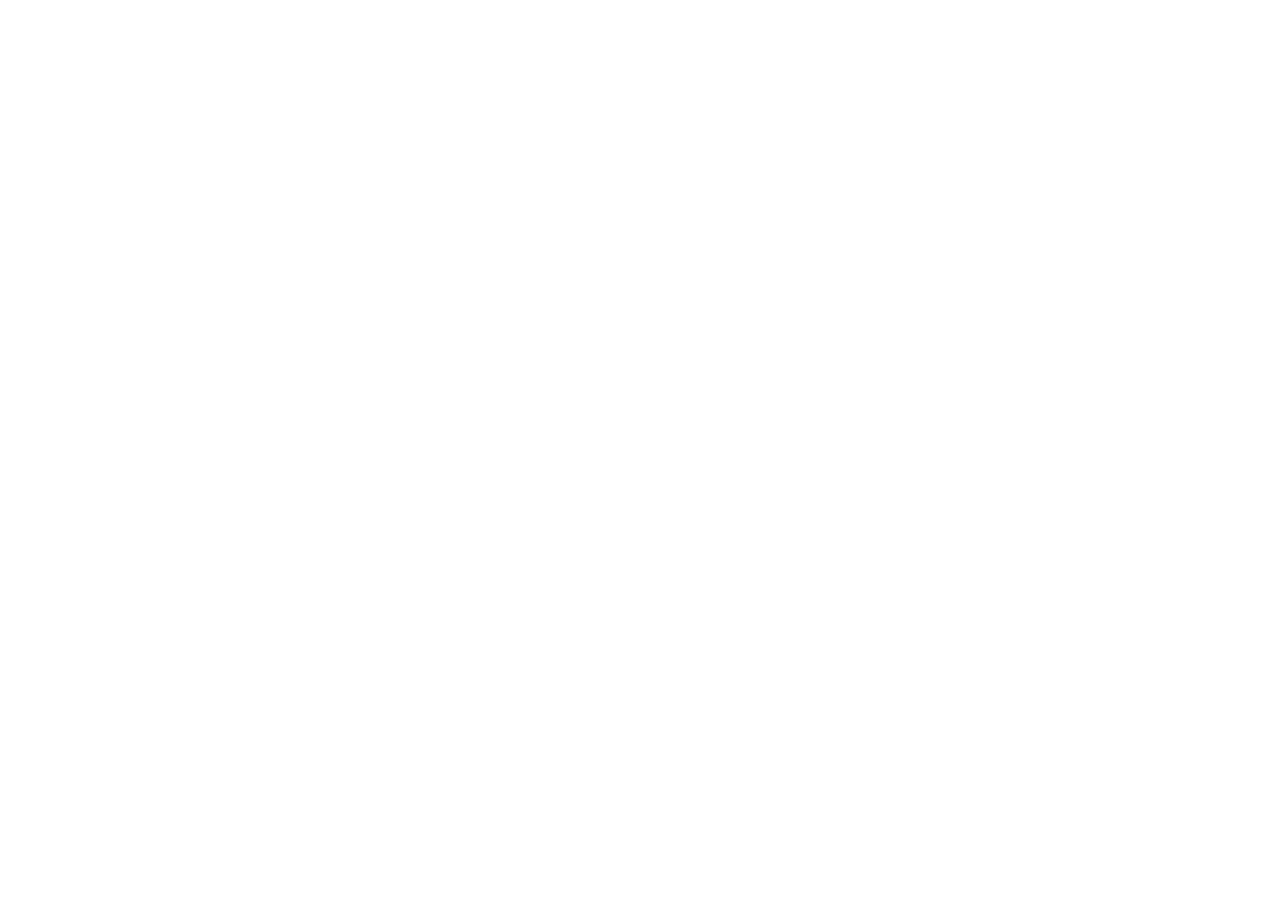
==== index.html @ a93e8fd0 "creacion de columnas" ====
<!DOCTYPE html>
<html lang="en">
<head>
    <meta charset="UTF-8">
    <meta name="viewport" content="width=device-width, initial-scale=1.0">
    <title>Document</title>
</head>
<body>
    
</body>
</html>
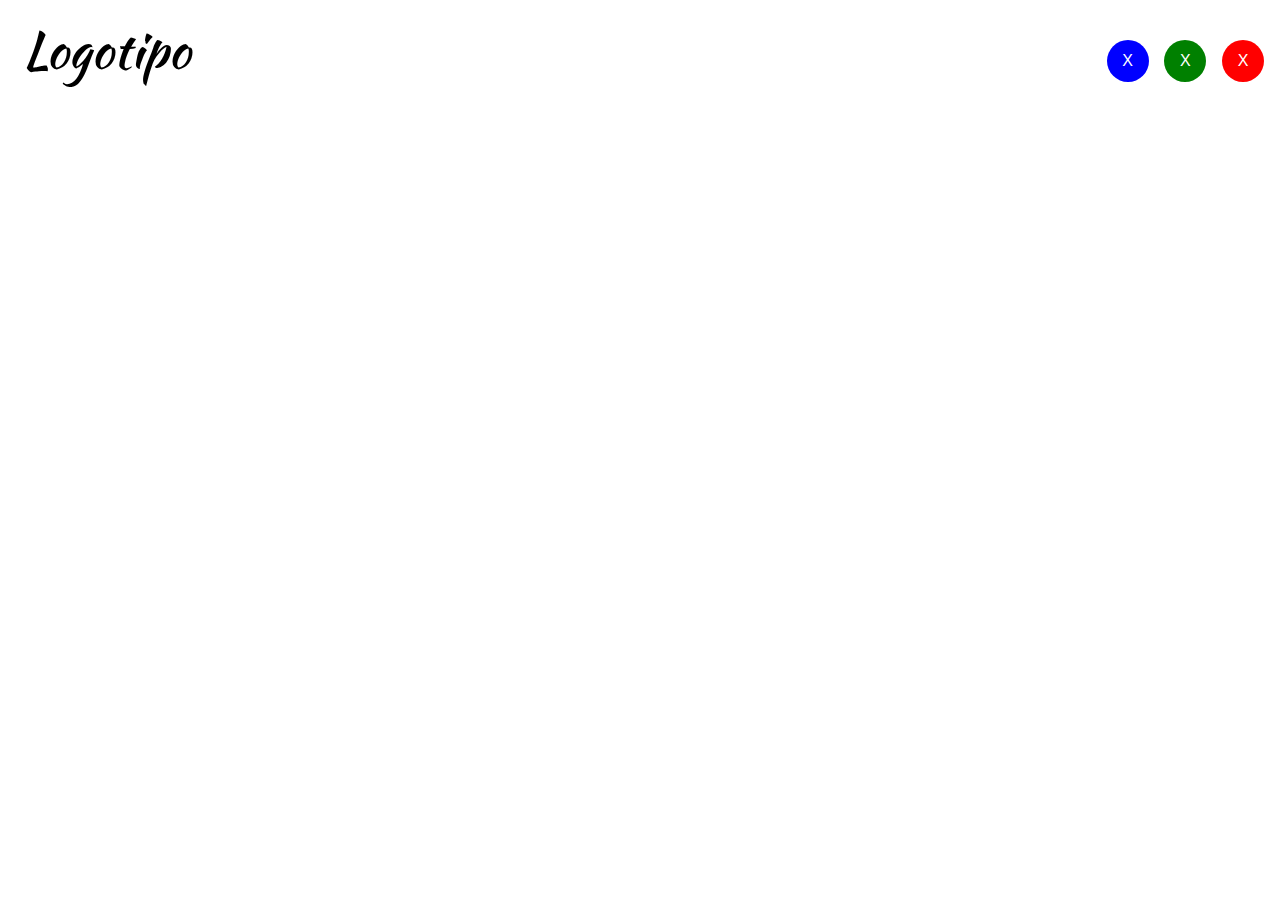
==== commit 4456f80e: "add header" ====
--- a/index.html
+++ b/index.html
@@ -1,11 +1,52 @@
 <!DOCTYPE html>
-<html lang="en">
+<html lang="es">
 <head>
     <meta charset="UTF-8">
     <meta name="viewport" content="width=device-width, initial-scale=1.0">
-    <title>Document</title>
+    <title>Web Responsive</title>
+    <link rel="icon" href="./img/img01.jpg">
+    <link href='https://fonts.googleapis.com/css?family=Kaushan+Script' rel='stylesheet' type='text/css'>
+    <link rel="stylesheet" href="./css/style.css">
 </head>
 <body>
-    
+    <div class="container">
+        
+        <!-- cabecera de la pagina -->
+        <header class="fila">
+            <div id="logo" class="col-lg-2 col-md-2 col-ms-3 col-xs-12">
+                Logotipo
+            </div>
+            <div class="col-lg-8 col-md-8 col-ms-6 col-xs-0"></div>
+            <div class="col-lg-2 col-md-2 col-ms-3 col-xs-12">
+                <div class="col-lg-4 col-md-4 col-ms-4 col-xs-4">
+                    <center id="icono1"><p>X</p></center>
+                </div>
+                <div class="col-lg-4 col-md-4 col-ms-4 col-xs-4">
+                    <center id="icono2"><p>X</p></center>
+                </div>
+                <div class="col-lg-4 col-md-4 col-ms-4 col-xs-4">
+                    <center id="icono3"><p>X</p></center>
+                </div>
+            </div>
+        </header>
+        
+        <!-- seccion 1  -->
+        <nav class="fila">
+
+        </nav>
+        
+        <!-- seccion 2 -->
+        <section id="section2" class="fila">
+
+        </section>
+        
+        <!-- seccion 3 -->
+        <section id="section3" class="fila">
+
+        </section>
+
+        <!-- pie de pagina -->
+        <footer class="fila"></footer>
+    </div>
 </body>
 </html>--- a/css/style.css
+++ b/css/style.css
@@ -0,0 +1,155 @@
+/* 
+utilizamos media query introducido por css3
+utilizando la palabra clave @media para incluir bloques css que deben cumplir una condicion para aplicarse 
+*/
+
+/* aplicamos estilo global a toda la pagina utilizando "*"  */
+*{
+    margin:0px;
+    padding: 0px;
+    list-style: none;
+    text-decoration: none;
+    font-family: sans-serif;
+    box-sizing: border-box; /* aseguramos que border y padding esten incluidos en el ancho y altura de los elementos */
+    
+}
+
+.container{
+ position: relative;
+ margin: auto; /* para que este centrado*/
+ width: 100%; /* ocupe todo el ancho */
+ height: auto; /* altura automatico*/
+}
+
+/* SECCION 1 CABECERA */
+/* aplica etiqueta header id logo  */
+header #logo{
+    font-family: 'Kaushan Script', cursive;
+    font-size: 50px;
+    text-align: center;
+    line-height: 60px; /* dimension de la altura del texto*/
+}
+
+header center p{
+    text-align: center;
+    width: 42px;
+    line-height: 42px;
+    border-radius: 100%; /* redondea los bordes */
+    background: #ccc;
+    color: white;
+}
+
+header #icono1 p{
+    background: blue;
+}
+
+header #icono2 p{
+    background: green;
+}
+
+header #icono3 p{
+    background: red;
+}
+
+
+.fila {
+    position: relative;
+    margin: auto; /* para que este centr */
+    width: 100%; /* ocupe todo el ancho */
+    height: auto; /* altura automatico*/
+    clear: both; /* para que respete las cajas dentro de la fila */
+    display: table; /* que nada se superponga a nivel de las filas */
+}
+
+/* generalizamos todas las clases que comiencen con col- aplicamos estos estilos */
+[class*="col-"]{
+    /* border: 1px solid black; tamaño color borde */
+    float: left; /* permite que la caja flote a su derecha */
+    padding: 20px;
+}
+
+/*
+PANTALLA LARGE LG desde 1200px de ancho en adelante 
+*/
+
+@media(min-width: 1200px){
+	.col-lg-12{width:100%;}
+	.col-lg-11{width:91.66666667%;}
+	.col-lg-10{width:83.33333333%;}
+	.col-lg-9{width:75%;}
+	.col-lg-8{width:66.66666667%;}
+	.col-lg-7{width:58.33333333%;}
+	.col-lg-6{width:50%;}
+	.col-lg-5{width:41.66666667%;}
+	.col-lg-4{width: 33.33333333%;}
+	.col-lg-3{width: 25%;}
+	.col-lg-2 {width: 16.66666667%;}
+    .col-lg-1 {width: 8.33333333%;}
+    .col-lg-0 {display: none;}
+}
+
+
+/*
+PANTALLA MEDIUM md - desde 992 a 1199 px 
+*/
+
+@media(min-width: 992px) and (max-width: 1199px){
+	.col-md-12{width:100%;}
+	.col-md-11{width:91.66666667%;}
+	.col-md-10{width:83.33333333%;}
+	.col-md-9{width:75%;}
+	.col-md-8{width:66.66666667%;}
+	.col-md-7{width:58.33333333%;}
+	.col-md-6{width:50%;}
+	.col-md-5{width:41.66666667%;}
+	.col-md-4{width: 33.33333333%;}
+	.col-md-3{width: 25%;}
+	.col-md-2 {width: 16.66666667%;}
+	.col-md-1 {width: 8.33333333%;}
+    .col-md-0 {display: none;}
+}
+
+/*
+PANTALLA TABLET - SMALL sm - desde 768 a 991 px 
+*/
+
+@media(min-width: 768px) and (max-width: 991px){
+	.col-ms-12{width:100%;}
+	.col-ms-11{width:91.66666667%;}
+	.col-ms-10{width:83.33333333%;}
+	.col-ms-9{width:75%;}
+	.col-ms-8{width:66.66666667%;}
+	.col-ms-7{width:58.33333333%;}
+	.col-ms-6{width:50%;}
+	.col-ms-5{width:41.66666667%;}
+	.col-ms-4{width: 33.33333333%;}
+	.col-ms-3{width: 25%;}
+	.col-ms-2 {width: 16.66666667%;}
+    .col-ms-1 {width: 8.33333333%;}
+    .col-ms-0 {display: none;}
+}
+
+/*
+PANTALLA PHOPE - EXTRA SMALL xs - desde 768 a 991 px 
+*/
+
+@media(max-width: 767px){
+	.col-xs-12{width:100%;}
+	.col-xs-11{width:91.66666667%;}
+	.col-xs-10{width:83.33333333%;}
+	.col-xs-9{width:75%;}
+	.col-xs-8{width:66.66666667%;}
+	.col-xs-7{width:58.33333333%;}
+	.col-xs-6{width:50%;}
+	.col-xs-5{width:41.66666667%;}
+	.col-xs-4{width: 33.33333333%;}
+	.col-xs-3{width: 25%;}
+	.col-xs-2 {width: 16.66666667%;}
+    .col-xs-1 {width: 8.33333333%;}
+    .col-xs-0 {display: none;}
+}
+
+.pie {
+    width: 100%;
+    text-align: center;
+}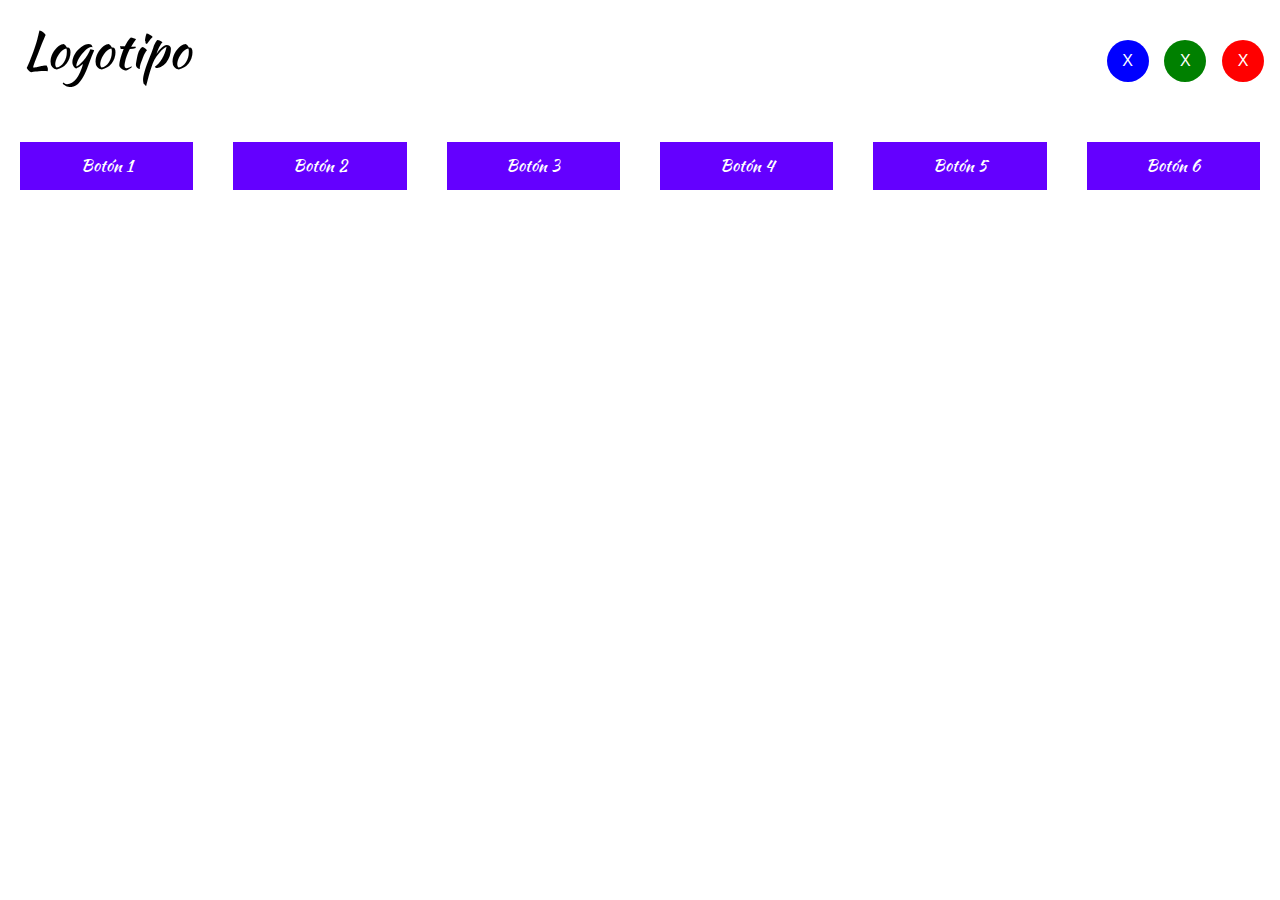
==== commit 9f121818: "agregar nav" ====
--- a/index.html
+++ b/index.html
@@ -32,7 +32,14 @@
         
         <!-- seccion 1  -->
         <nav class="fila">
-
+            <ul>
+                <li class="col-lg-2 col-md-2 col-sm-6 col-xs-12"><a href="#">Botón 1</a></li>
+                <li class="col-lg-2 col-md-2 col-sm-6 col-xs-12"><a href="#">Botón 2</a></li>
+                <li class="col-lg-2 col-md-2 col-sm-6 col-xs-12"><a href="#">Botón 3</a></li>
+                <li class="col-lg-2 col-md-2 col-sm-6 col-xs-12"><a href="#">Botón 4</a></li>
+                <li class="col-lg-2 col-md-2 col-sm-6 col-xs-12"><a href="#">Botón 5</a></li>
+                <li class="col-lg-2 col-md-2 col-sm-6 col-xs-12"><a href="#">Botón 6</a></li>
+            </ul>
         </nav>
         
         <!-- seccion 2 -->
--- a/css/style.css
+++ b/css/style.css
@@ -49,6 +49,33 @@
 
 header #icono3 p{
     background: red;
+}
+
+/*
+	SECCION 1 BOTONES
+*/
+
+nav ul li{
+	padding: 10px;
+	text-align: center;
+}
+
+nav ul li a{
+	display: block; /* visualizar en bloques, genera mas cuerpo a la etiqueta	 */
+	background: rgba(100,0, 255, 1);
+	font-family: 'Kaushan Script', cursive;
+	color: white;
+	line-height: 48px; /* altura del bloque */
+}
+
+/* agregamos un cambio de color cuando paso el puntero por encima del boton */
+nav ul li a:hover{
+	background: rgb(73, 18, 73);
+}
+
+/* agregamos un cambio de color cuando se selecciono un boton */
+nav ul li a:active {
+	background: rgb(208, 48, 230);
 }
 
 
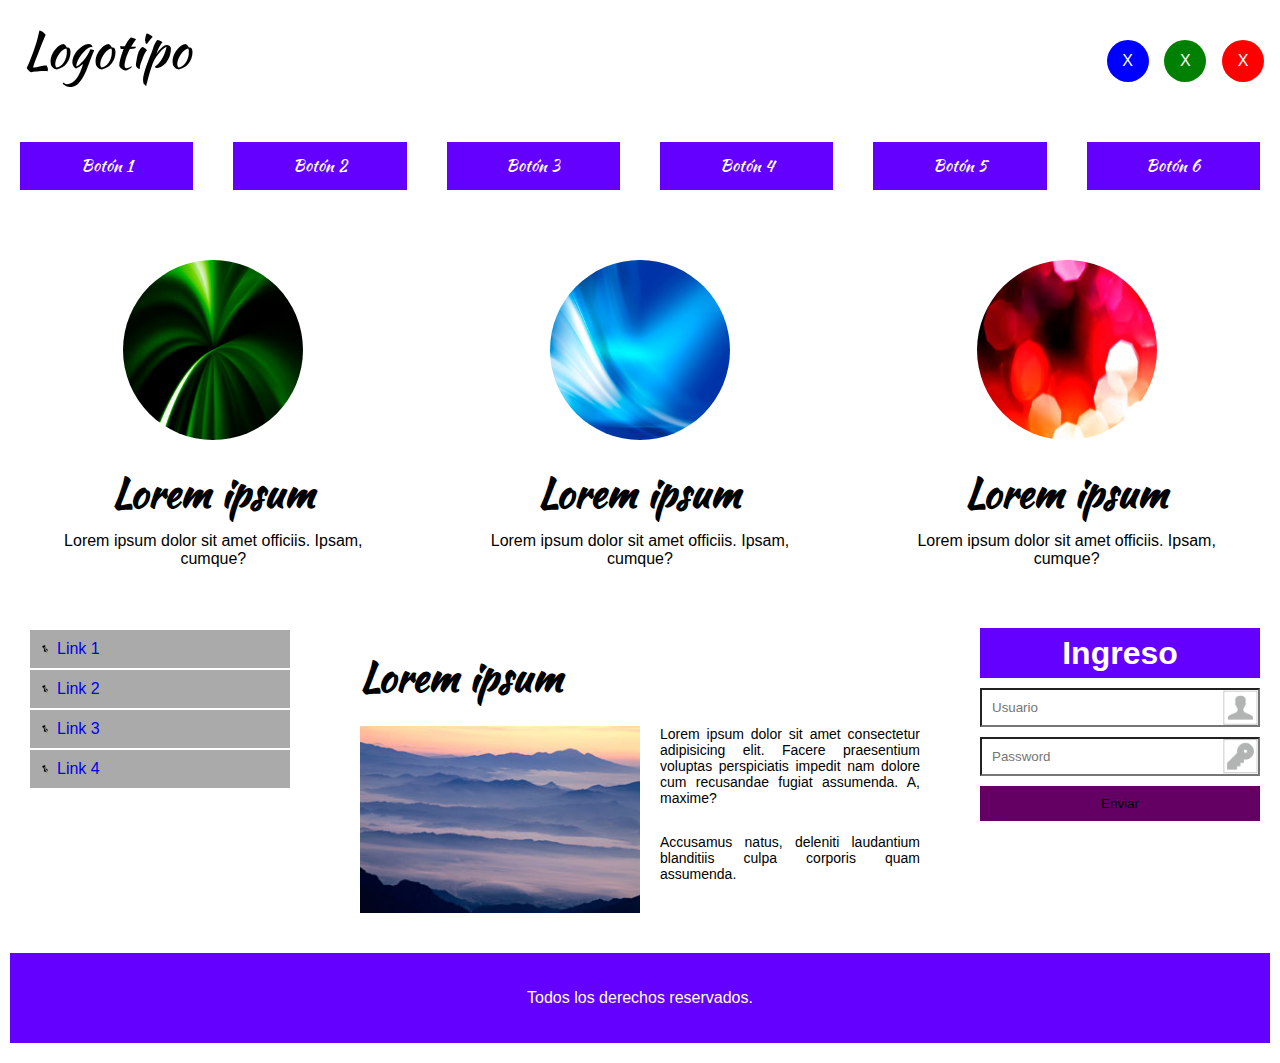
==== commit 03fb091a: "add footer and body" ====
--- a/index.html
+++ b/index.html
@@ -45,15 +45,66 @@
         <!-- seccion 2 -->
         <section id="section2" class="fila">
 
+            <div class="col-lg-4 col-md-4 col-sm-4 col-xs-12">   
+                <center>
+                    <img src="img/img01.jpg">
+                    <h1>Lorem ipsum</h1>
+                    <p>Lorem ipsum dolor sit amet officiis. Ipsam, cumque?</p>
+                </center>    
+            </div>
+
+            <div class="col-lg-4 col-md-4 col-sm-4 col-xs-12">   
+                <center>
+                    <img src="img/img02.jpg">
+                    <h1>Lorem ipsum</h1>
+                    <p>Lorem ipsum dolor sit amet officiis. Ipsam, cumque?</p>
+                </center>    
+            </div>
+
+            <div class="col-lg-4 col-md-4 col-sm-4 col-xs-12">   
+                <center>
+                    <img src="img/img03.jpg">
+                    <h1>Lorem ipsum</h1>
+                    <p>Lorem ipsum dolor sit amet officiis. Ipsam, cumque?</p>
+                </center>    
+            </div>
+
         </section>
         
         <!-- seccion 3 -->
         <section id="section3" class="fila">
+            
+            <aside id="izq" class="col-lg-3 col-md-3 col-sm-3 col-xs-12">
+                <ul>
+                    <li><a href="#">Link 1</a></li>
+                    <li><a href="#">Link 2</a></li>
+                    <li><a href="#">Link 3</a></li>
+                    <li><a href="#">Link 4</a></li>
+                </ul>
+            </aside>
 
+            <article class="col-lg-6 col-md-6 col-sm-6 col-xs-12">
+                    <h1>Lorem ipsum</h1>
+                    <p><img src="img/foto.jpg">Lorem ipsum dolor sit amet consectetur adipisicing elit. Facere praesentium voluptas perspiciatis impedit nam dolore cum recusandae fugiat assumenda. A, maxime? </p>
+                    <br>
+                    <p>Accusamus natus, deleniti laudantium blanditiis culpa corporis quam assumenda.</p>
+            </article>
+
+            <aside id="der" class="col-lg-3 col-md-3 col-sm-3 col-xs-12">
+                <h1>Ingreso</h1>
+                <form>
+                    <input type="text" placeholder="Usuario">
+                    <input type="password" placeholder="Password">
+                    <input type="submit" value="Enviar">   
+                </form>
+            </aside>
         </section>
 
         <!-- pie de pagina -->
-        <footer class="fila"></footer>
+        
+        <footer class="fila">
+            <div class="col-lg-12 col-md-12 col-sm-12 col-xs-12">Todos los derechos reservados. </div>
+        </footer>
     </div>
 </body>
 </html>--- a/css/style.css
+++ b/css/style.css
@@ -78,6 +78,123 @@
 	background: rgb(208, 48, 230);
 }
 
+/*
+SECCION 2 Imagen + descripcion
+*/
+/* para el id y clase agregamos padding*/
+#section2 center{
+	padding: 20px;
+}
+
+/* le damos el mismo tamaño a las imagenes y las redondeamos */
+
+#section2 img{
+	height: 200px;
+	width: 200px;
+	border-radius: 100%;
+	padding: 10px;
+}
+
+#section2 h1{
+	padding: 10px;
+	font-family: 'Kaushan Script', cursive;
+    font-size: 40px;
+    text-align: center;
+
+}
+
+#section2 h1{
+	padding: 10px;
+    text-align: center;
+
+}
+
+/*
+SECCION 3 
+*/
+
+#section3 aside ul li{
+	background: #aaa;
+	padding: 10px; /* Margen interno */
+	margin: 2px 10px; /* Margen externo 2 vertical 10 horizontal*/
+	list-style: square;
+	list-style-position: inside;
+	list-style-image: url(../img/lista.png);
+}
+
+#section3 article h1{
+	font-family: 'Kaushan Script', cursive;
+	font-size: 40px;
+	margin: 20px;
+}
+
+#section3 article p img{
+	float: left; /* que flote a la izquierda */
+	margin-right: 20px;
+}
+
+#section3 article p{
+	margin: 5px 20px;
+	font-size: 14px;
+	text-align: justify;
+}
+
+#section3 aside#der h1{
+	line-height: 50px;
+	text-align: center;
+	background: rgba(100,0,255,1);
+	color: white;
+	margin-bottom: 5px;
+}
+
+#section3 aside#der input{
+	width: 100%;
+	padding: 10px;
+	margin: 5px 0px
+}
+
+#section3 aside#der input[type="text"]{
+	background: url(../img/usuario.png);
+	background-position: right;
+	background-size: contain;
+	background-repeat: no-repeat;
+}
+
+#section3 aside#der input[type="text"]{
+	background: url(../img/usuario.png);
+	background-position: right;
+	background-size: contain;
+	background-repeat: no-repeat;
+}
+
+#section3 aside#der input[type="password"]{
+	background: url(../img/password.png);
+	background-position: right;
+	background-size: contain;
+	background-repeat: no-repeat;
+}
+
+#section3 aside#der input[type="submit"]{
+	background-color: rgba(100,0,100, 5);
+	border: 0;
+}
+
+/*
+SECTION 4
+*/
+
+footer{
+	padding: 20px 10px;
+} 
+
+footer div{
+	background: rgba(100, 0, 255, 1);
+	text-align: center;
+	line-height: 50px;
+	color: white;
+}
+
+/* GENERAL */
 
 .fila {
     position: relative;
@@ -112,8 +229,14 @@
 	.col-lg-3{width: 25%;}
 	.col-lg-2 {width: 16.66666667%;}
     .col-lg-1 {width: 8.33333333%;}
-    .col-lg-0 {display: none;}
-}
+	.col-lg-0 {display: none;}
+	
+	#section3 article p img{
+		width: 50%;
+	}
+}
+
+
 
 
 /*
@@ -133,7 +256,11 @@
 	.col-md-3{width: 25%;}
 	.col-md-2 {width: 16.66666667%;}
 	.col-md-1 {width: 8.33333333%;}
-    .col-md-0 {display: none;}
+	.col-md-0 {display: none;}
+	
+	#section3 article p img{
+		width: 60%;
+	}
 }
 
 /*
@@ -153,7 +280,12 @@
 	.col-ms-3{width: 25%;}
 	.col-ms-2 {width: 16.66666667%;}
     .col-ms-1 {width: 8.33333333%;}
-    .col-ms-0 {display: none;}
+	.col-ms-0 {display: none;}
+	
+	#section3 article p img{
+		width: 100%;
+		margin-bottom: 20px;
+	}
 }
 
 /*
@@ -173,7 +305,12 @@
 	.col-xs-3{width: 25%;}
 	.col-xs-2 {width: 16.66666667%;}
     .col-xs-1 {width: 8.33333333%;}
-    .col-xs-0 {display: none;}
+	.col-xs-0 {display: none;}
+	
+	#section3 article p img{
+		width: 100%;
+		margin-bottom: 20px;
+	}
 }
 
 .pie {
